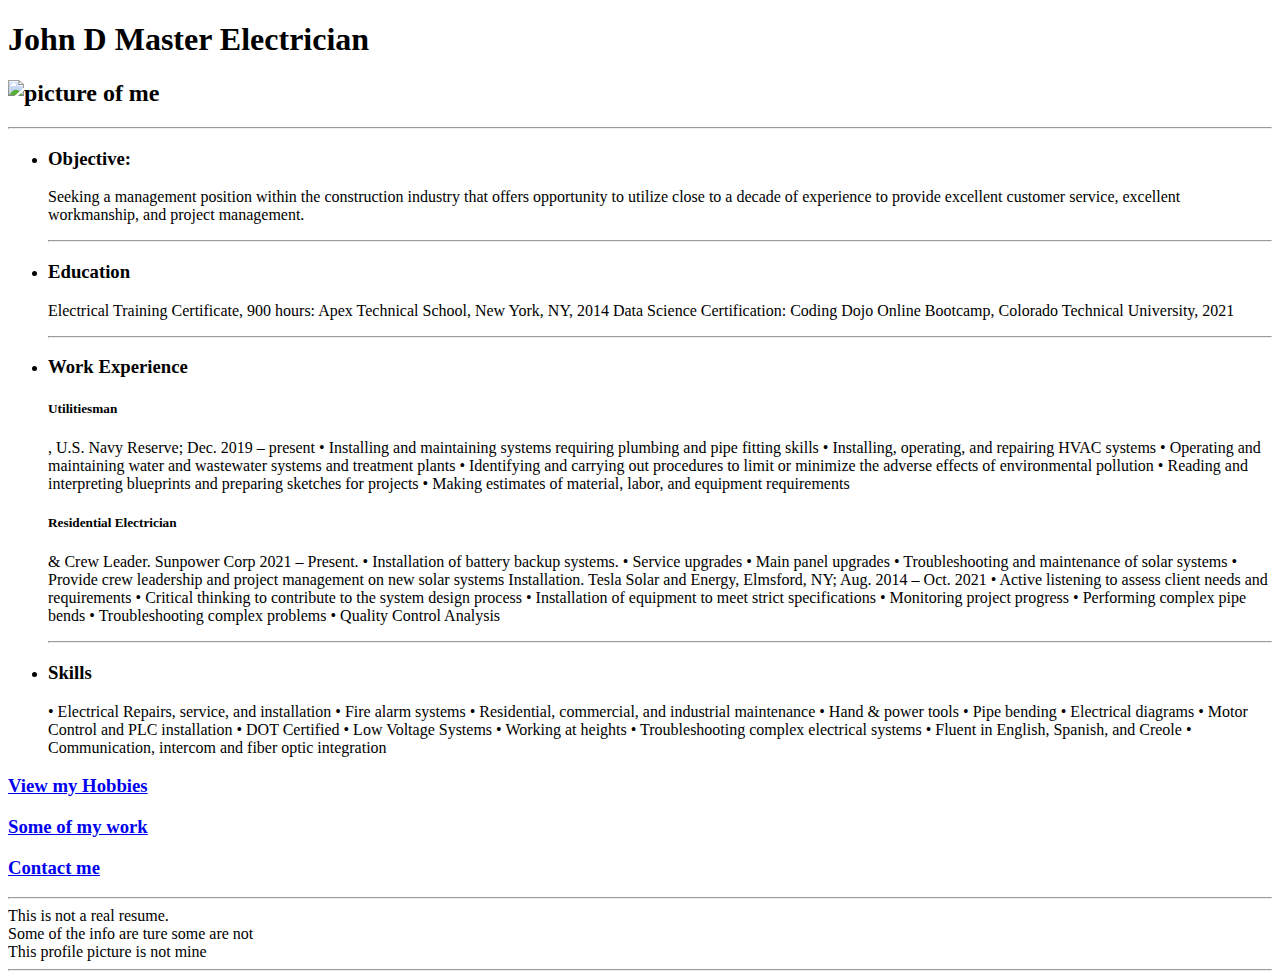
==== public/resume.html @ 81ef9287 "Add files via upload" ====
<!DOCTYPE html>
<html lang="en">
<head>
    <meta charset="UTF-8">
    <meta name="viewport" content="width=device-width, initial-scale=1.0">
    <title>Resume</title>
</head>
<body>
    <h1 > John D Master Electrician </h1>
    <h2><img src="./assets/images/images.jpeg"  alt = "picture of me" height="300" width="300" /> </h2>
    <hr />
    <ul>
        <li><p><h3>Objective:</h3> Seeking a management position within the construction industry that offers opportunity to utilize
            close to a decade of experience to provide excellent customer service, excellent workmanship, and project
            management.</p> </li>
            <hr />
        <li><p></p><h3>Education</h3>Electrical Training Certificate, 900 hours: Apex Technical School, New York, NY, 2014
            Data Science Certification: Coding Dojo Online Bootcamp, Colorado Technical University, 2021</p></li>
        <hr />
          
        <li><h3>Work Experience</h3><p><h5>Utilitiesman</h5>, U.S. Navy Reserve; Dec. 2019 – present
            • Installing and maintaining systems requiring plumbing and pipe fitting skills
            • Installing, operating, and repairing HVAC systems
            • Operating and maintaining water and wastewater systems and treatment plants
            • Identifying and carrying out procedures to limit or minimize the adverse effects of environmental
            pollution
            • Reading and interpreting blueprints and preparing sketches for projects
            • Making estimates of material, labor, and equipment requirements
            <h5>Residential Electrician</h5>& Crew Leader. Sunpower Corp 2021 – Present.
            • Installation of battery backup systems.
            • Service upgrades
            • Main panel upgrades
            • Troubleshooting and maintenance of solar systems
            • Provide crew leadership and project management on new solar systems Installation.
            Tesla Solar and Energy, Elmsford, NY; Aug. 2014 – Oct. 2021
            • Active listening to assess client needs and requirements
            • Critical thinking to contribute to the system design process
            • Installation of equipment to meet strict specifications
            • Monitoring project progress
            • Performing complex pipe bends
            • Troubleshooting complex problems
            • Quality Control Analysis</p></li>
            <hr />
        <li><h3>Skills</h3><p>• Electrical Repairs, service, and installation • Fire alarm systems
            • Residential, commercial, and industrial maintenance • Hand & power tools
            • Pipe bending • Electrical diagrams
            • Motor Control and PLC installation • DOT Certified
            • Low Voltage Systems • Working at heights
            • Troubleshooting complex electrical systems • Fluent in English, Spanish, and Creole
            • Communication, intercom and fiber optic integration</p></li>
        </ul>
        <h3><a href="./public/hobbies.index.html"> View my Hobbies </a> </h3>
             <h3><a href ="./public/1.index.html">Some of my work</a></h3>
             <h3><a href="./public/contact.index.html">Contact me</a></h3>
        <footer>  <hr>This is not a real resume. <br> Some of the info are ture some are not <br> This profile picture is not mine <hr> </footer>
 
        </html>
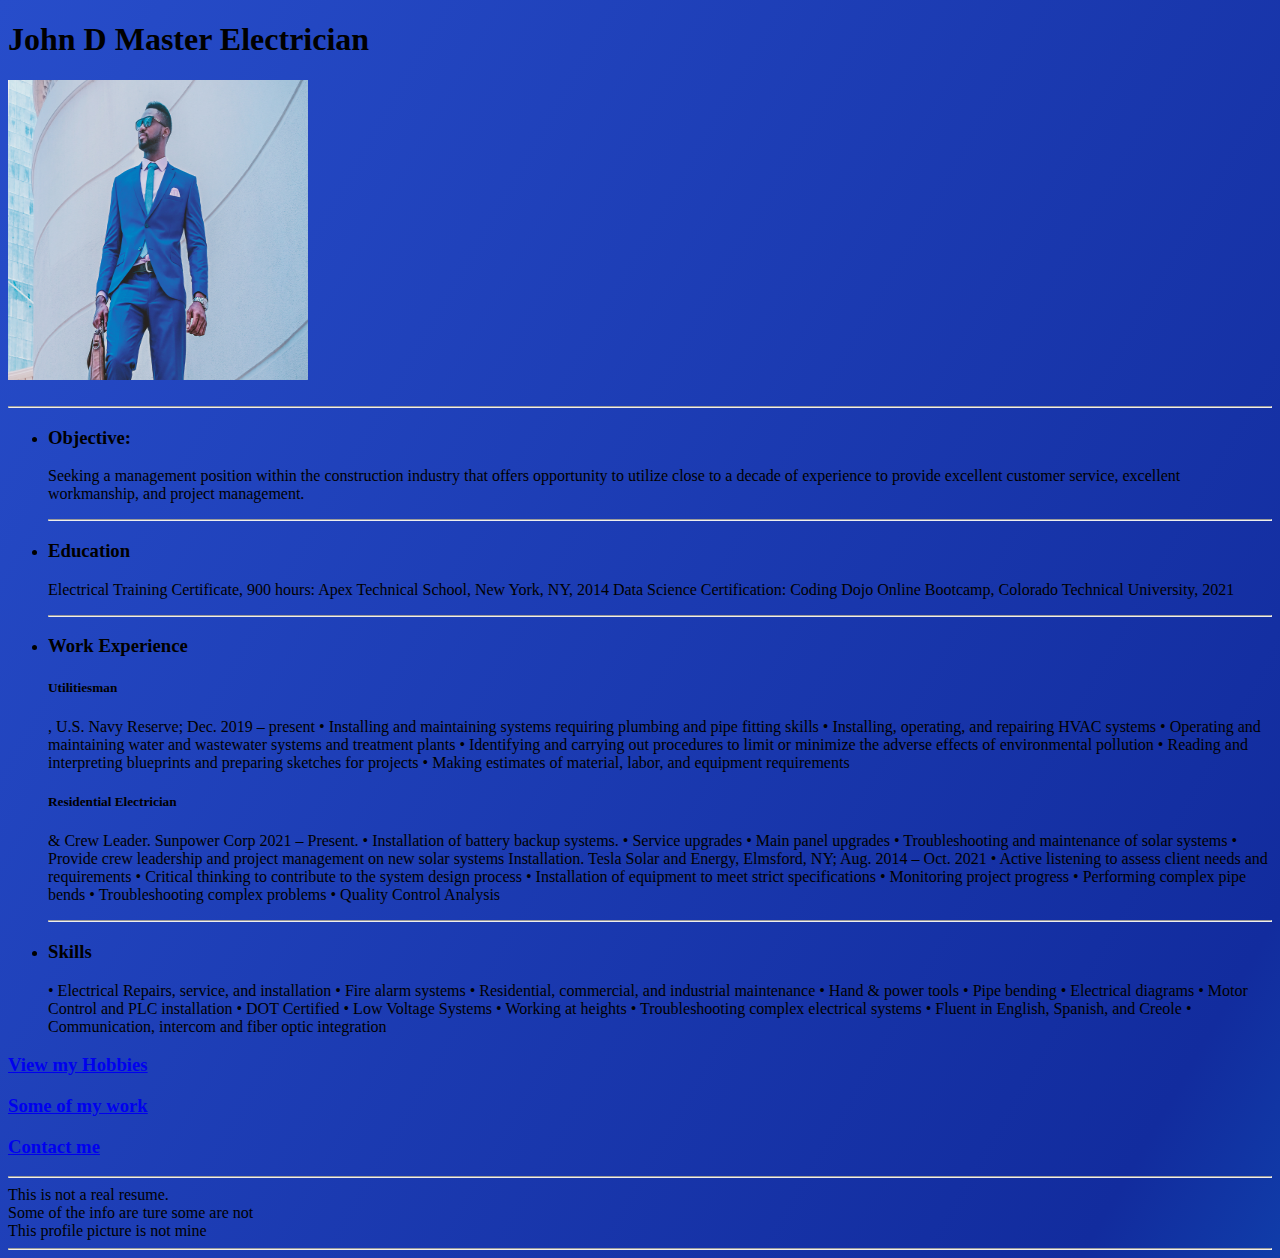
==== commit f03fcb57: "Add files via upload" ====
--- a/public/resume.html
+++ b/public/resume.html
@@ -5,9 +5,10 @@
     <meta name="viewport" content="width=device-width, initial-scale=1.0">
     <title>Resume</title>
 </head>
-<body>
-    <h1 > John D Master Electrician </h1>
-    <h2><img src="./assets/images/images.jpeg"  alt = "picture of me" height="300" width="300" /> </h2>
+<link rel="stylesheet" href="../stylesheet.css">
+<body class="gradient-background" >
+    <h1 class="fw-bolder text-black bore"> John D Master Electrician </h1>
+    <h2><img src="../images/profile pic.png" class="rounded-circle"   alt = "picture of me" height="300" width="300" /> </h2>
     <hr />
     <ul>
         <li><p><h3>Objective:</h3> Seeking a management position within the construction industry that offers opportunity to utilize
--- a/stylesheet.css
+++ b/stylesheet.css
@@ -0,0 +1,61 @@
+.profile-pic{
+    border-radius: 50%;
+}
+
+
+.container-1{
+    background-image: url(./images/Untitled\ design\ \(17\).jpg);
+    background-repeat: no-repeat;
+    background-size: cover;
+    height:auto;
+    width:100%;
+    }
+h1{
+   color: rgb(55, 69, 189);
+}    
+
+.bore{
+    color: black;
+}
+
+
+.rotie{
+    display: flex;
+    justify-content: center;
+    position: relative;
+    left: 45px;
+    top: 70px;
+    margin-left: 60px;
+}
+
+dobs{
+    display: flex;
+    justify-content: center;
+    position: relative;
+    margin-left: 60px;
+}
+
+.gradient-background{
+    background: linear-gradient(300deg, #00bfff, #122c9e, #274dca);
+    background-size: 180% 180%;
+    animation: gradient-animation 18s ease infinite;
+}    
+
+@keyframes gradient-animation {
+    0% {
+      background-position: 0% 50%;
+    }
+    50% {
+      background-position: 100% 80%;
+    }
+    100% {
+      background-position: 0% 50%;
+    }
+}  
+
+.body{
+    display:flex;
+    flex-direction: column;
+    align-items: center;
+
+}